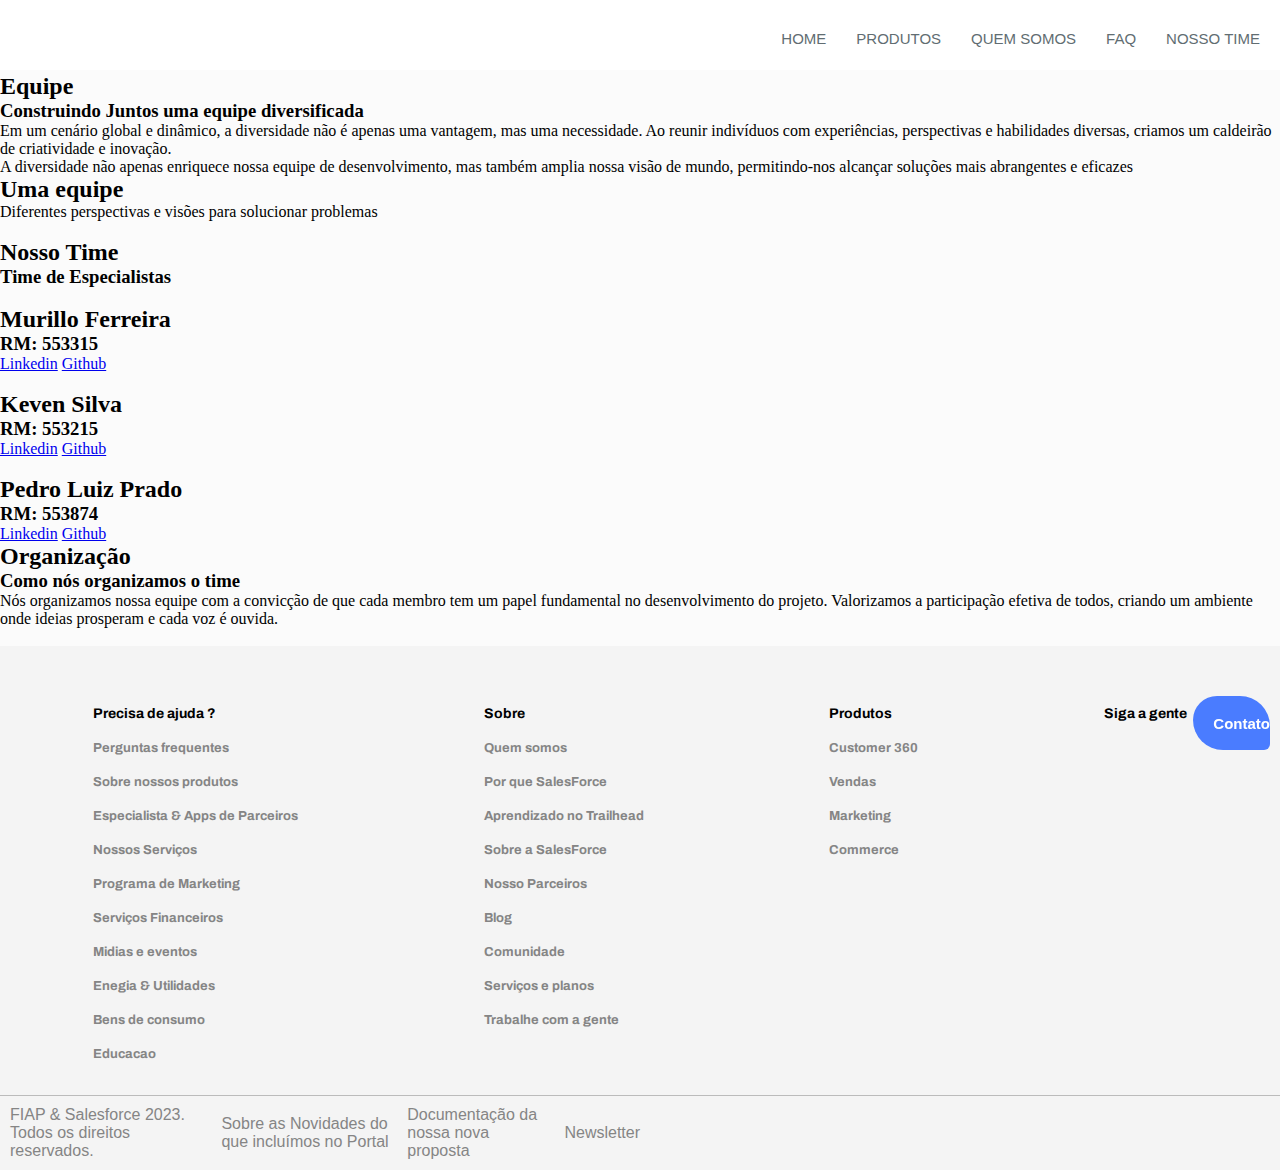
==== paginas/nossaequipe.html @ 119083c3 "finalizando a pagina nosso time" ====
<!DOCTYPE html>
<html lang="en">

<head>
    <meta charset="UTF-8">
    <meta name="viewport" content="width=device-width, initial-scale=1.0">
    <link rel="shortcut icon" href="../logo/icons8-salesforce-48.png" type="image/x-icon">
    <title>Nosso Time</title>
    <link rel="stylesheet" href="../style/nossaequipe.css">
    <link rel="stylesheet" href="../style/style.css">
    <link rel="stylesheet" type="text/css" href="../fontawesome/css/all.css">
    <link href="https://fonts.googleapis.com/icon?family=Material+Icons" rel="stylesheet">
    <link rel="stylesheet"
        href="https://fonts.googleapis.com/css2?family=Material+Symbols+Outlined:opsz,wght,FILL,GRAD@24,400,0,0" />
</head>

<body>
    <header class="cabecalho">
        <nav class="menu">
            <a href="../index.html"><img class="logo-menu-salesforce" src="../logo/Logo Sales.png" alt=""></a>

            <span id="burguer" class="material-icons md-dark" onclick="clickMenu()">menu</span>
            <ul id="linksNavegacao" class="links-de-navegacao">
                <li>
                    <a class="link" href="../index.html">Home</a>
                </li>
                <li>
                    <a class="link" href="./produtos.html">Produtos</a>
                </li>
                <li>
                    <a class="link" href="./quemsomos.html">Quem somos</a>
                </li>
                <li>
                    <a class="link" href="./faq.html">FAQ</a>
                </li>
                <li>
                    <a class="link" href="#">Nosso Time</a>
                </li>
            </ul>
        </nav>
    </header>

    <main>
        <section class="introducao-nosso-time">
            <div class="imagem-e-texto-nosso-time">
                <div class="texto-nosso-time">
                    <h1 class="nosso-time">Nosso Time</h1>
                    <p class="movidos-por-paixao">Movidos por paixão e habilidades diversificadas, cada membro é uma
                        peça fundamental no
                        quebra-cabeça do nosso sucesso</p>
                </div>
                <img src="../imagem/Captura_de_tela_2024-01-20_203843-removebg-preview 1.png" alt="">
            </div>
        </section>

        <section class="intruducao-equipe">
            <div class="card-texto-equipe">
                <div class="texto-equipe">
                    <h2 class="equipe">Equipe</h2>
                    <h3 class="contruindo-juntos">Construindo Juntos uma equipe diversificada</h3>
                    <p>Em um cenário global e dinâmico, a diversidade não é apenas uma vantagem, mas uma necessidade. Ao
                        reunir indivíduos com experiências, perspectivas e habilidades diversas, criamos um caldeirão de
                        criatividade e inovação.</p>

                    <p>A diversidade não apenas enriquece nossa equipe de desenvolvimento, mas também amplia nossa visão
                        de mundo, permitindo-nos alcançar soluções mais abrangentes e eficazes</p>
                </div>

                <div class="card-equipe">
                    <h2 class="uma-equipe">Uma equipe</h2>
                    <p class="diferetes-perspectivas">Diferentes perspectivas e visões
                        para solucionar problemas</p>
                    <img class="imagem-equiepe-maos" src="../imagem/imagem-equipe.png" alt="">
                </div>
            </div>
        </section>

        <section class="time-de-desenvolvimento">
            <div class="o-grande-time">
                <h2 class="nosso-time-de-desenvolvimento">Nosso Time</h2>
                <h3 class="time-de-especialistas">Time de Especialistas</h3>

                <div class="dados-do-time">
                    <div class="nome-e-imagem">
                        <img class="imagem-do-grupo" src="../imagem/murilo.png" alt="">
                        <h2 class="nome-do-grupo">Murillo Ferreira</h2>
                        <h3 class="numero-do-rm">RM: 553315</h3>
                        <a class="rede-sociais-grupo" href="#"><i class="fa-brands fa-linkedin"></i>Linkedin</a>
                        <a class="rede-sociais-grupo" href="#"><i class="fa-brands fa-github"></i>Github</a>
                    </div>

                    <div class="nome-e-imagem">
                        <img class="imagem-do-grupo" src="../imagem/keven.png" alt="">
                        <h2 class="nome-do-grupo">Keven Silva</h2>
                        <h3 class="numero-do-rm">RM: 553215</h3>
                        <a class="rede-sociais-grupo" href="https://www.linkedin.com/in/keven-ike-p-silva/"><i
                                class="fa-brands fa-linkedin"></i>Linkedin</a>
                        <a class="rede-sociais-grupo" href="https://github.com/kevenike"><i
                                class="fa-brands fa-github"></i>Github</a>
                    </div>

                    <div class="nome-e-imagem">
                        <img class="imagem-do-grupo" src="../imagem/pedro.png" alt="">
                        <h2 class="nome-do-grupo">Pedro Luiz Prado</h2>
                        <h3 class="numero-do-rm">RM: 553874</h3>
                        <a class="rede-sociais-grupo" href="#"><i class="fa-brands fa-linkedin"></i>Linkedin</a>
                        <a class="rede-sociais-grupo" href="#"><i class="fa-brands fa-github"></i>Github</a>
                    </div>
                </div>
            </div>
        </section>

        <section class="iconeFomulario">
            <img class="iconeImagem" src="../imagem/php-sf-blog-removebg-preview 1.png" alt="">
            <h2>Contato</h2>
        </section>

        <section class="formularioFixado formOculto">
            <span class="material-symbols-outlined iconex">close</span>
            <form class="fixado" action="">
                <h2 class="legenda">Ganhe uma mentoria <span class="especializada">especializada</span></h2>
                <div class="formulario-lead">
                    <input class="input" type="text" id="nome" required>
                    <label for="nome">Nome Completo</label>
                </div>

                <div class="formulario-lead">
                    <input class="input" type="email" id="email" required>
                    <label for="email">Seu E-mail</label>
                </div>

                <div class="formulario-lead">
                    <input class="input" type="tel" id="telefone" required>
                    <label for="telefone">Seu Telefone</label>
                </div>
                
                <button class="botaoFormularioFixado">Enviar</button>
            </form>
        </section>

        <section class="nossa-organizacao">
            <div class="imagem-e-texto-organizacao">
                <div class="texto-organizacao">
                    <h2 class="organizacao">Organização</h2>
                    <h3 class="como-nos-organizamos">Como nós <span class="organizamos">organizamos</span> o time</h3>
                    <p class="paragrafo-organizacao">Nós organizamos nossa equipe com a convicção de que cada membro tem um papel fundamental no desenvolvimento do projeto. Valorizamos a participação efetiva de todos, criando um ambiente onde ideias prosperam e cada voz é ouvida.</p>
                </div>
                <img src="../imagem/unsplas_organizacao.png" alt="">
            </div>
        </section>
    </main>

    <footer class="rodape">
        <div class="rodape-conteudo">
            <div class="conteudo">
                <h3>Precisa de ajuda ?</h3>
                <a href="">Perguntas frequentes</a>
                <a href="">Sobre nossos produtos</a>
                <a href="">Especialista & Apps de Parceiros</a>
                <a href="">Nossos Serviços</a>
                <a href="">Programa de Marketing</a>
                <a href="">Serviços Financeiros</a>
                <a href="">Midias e eventos</a>
                <a href="">Enegia & Utilidades</a>
                <a href="">Bens de consumo</a>
                <a href="">Educacao</a>
            </div>

            <div class="conteudo">
                <h3>Sobre</h3>
                <a href="">Quem somos</a>
                <a href="">Por que SalesForce</a>
                <a href="">Aprendizado no Trailhead</a>
                <a href="">Sobre a SalesForce</a>
                <a href="">Nosso Parceiros</a>
                <a href="">Blog</a>
                <a href="">Comunidade</a>
                <a href="">Serviços e planos</a>
                <a href="">Trabalhe com a gente</a>
            </div>

            <div class="conteudo">
                <h3>Produtos</h3>
                <a href="">Customer 360</a>
                <a href="">Vendas</a>
                <a href="">Marketing</a>
                <a href="">Commerce</a>
            </div>

            <div class="conteudo">
                <h3>Siga a gente</h3>
                <div class="redes-sociais">
                    <a href="https://www.instagram.com/salesforce/">
                        <i class="fa-brands fa-instagram"></i>
                    </a>

                    <a href="https://www.facebook.com/salesforce">
                        <i class="fa-brands fa-facebook"></i>
                    </a>

                    <a href="https://www.linkedin.com/company/salesforce/">
                        <i class="fa-brands fa-linkedin"></i>
                    </a>

                    <a href="https://www.youtube.com/@SalesforceBrasil">
                        <i class="fa-brands fa-youtube"></i>
                    </a>
                </div>
            </div>
        </div>
    </footer>

    <footer class="segundo-rodape">
        <div class="segundo-rodape-conteudo">
            <div class="conteudo-rodape">
                <a href="">FIAP & Salesforce 2023.
                    Todos os direitos reservados.</a>
            </div>

            <div class="conteudo-rodape">
                <a href="">Sobre as Novidades do que incluímos no Portal</a>
            </div>

            <div class="conteudo-rodape">
                <a href="">Documentação da nossa nova proposta</a>
            </div>

            <div class="conteudo-rodape">
                <a href="">Newsletter</a>
            </div>
            <img src="../logo/Logo Sales.png" alt="">
        </div>
        <a href="https://www.fiap.com.br/" class="logo-fiap"><img src="../logo/Logo Fiap.png" alt=""></a>
    </footer>


    <div vw class="enabled">
        <div vw-access-button class="active"></div>
        <div vw-plugin-wrapper>
            <div class="vw-plugin-top-wrapper"></div>
        </div>
    </div>
    <script src="https://vlibras.gov.br/app/vlibras-plugin.js"></script>
    <script>
        new window.VLibras.Widget('https://vlibras.gov.br/app');
    </script>

    <script src="../Javascript/script.js"></script>
</body>

</html>
---- style/style.css ----
@import url('https://fonts.googleapis.com/css2?family=Archivo+Black&display=swap');
@import url('https://fonts.googleapis.com/css2?family=Archivo:wght@100;200;300;400;500;600&display=swap');
@import url('https://fonts.googleapis.com/css2?family=Roboto:wght@100;300;400;500;700&display=swap');

* {
    margin: 0px;

    padding: 0px;
}

:root {
    --cor-primaria: #4A7CFF;
    --cor-secundaria: #ffffff;
}



body {
    background-color: #fbfbfb;
}


/* menu de navegação */
.cabecalho {
    width: 100%;
    height: 70px;
    background-color: var(--cor-secundaria);
    position: fixed;

    z-index: 900;

}

.menu {
    display: flex;
    justify-content: space-between;
    align-items: flex-start;
}

#burguer {
    display: none;
}

.logo-menu-salesforce {
    margin-top: 10px;
    margin-left: 20px;
    width: 70px;

}

.links-de-navegacao {
    margin-right: 20px;
    display: flex;
    flex-direction: row;
    justify-content: flex-end;
    gap: 30px;


}

.links-de-navegacao li {
    list-style: none;
    margin-top: 30px;
}

.links-de-navegacao a {
    text-decoration: none;
    color: #616d72;
    font-family: 'Inter', sans-serif;
    font-size: 15px;
    text-transform: uppercase;
    font-weight: 500;
}


.link::after {
    background: var(--cor-primaria);
    content: "";
    display: block;
    height: 2px;
    left: 0;
    transition: all .4s ease;
    width: 0px;
}

.link:hover::after {
    width: 70%;
}


/* fim menu de navegação */
/* introdução do menu  */
.tituloMenu {
    width: 100%;
    padding-top: 90px;
    background-color: var(--cor-secundaria);
    display: flex;
    flex-direction: row;
    justify-content: space-around;
    align-items: center;
    flex-wrap: wrap;

}

.texto-titulo {
    width: 25%;
    color: var(--cor-primaria);

    display: flex;
    flex-direction: column;
}

.texto-titulo h1 {
    font-size: 50px;
    font-family: 'Archivo Black', sans-serif;
}

.titulo-novo {
    font-size: 120px;
    font-style: normal;
    font-weight: 400;
    line-height: 80%;
}

.texto-titulo p {
    margin-top: 10px;
    text-align: left;
    font-family: sans-serif;
    font-size: 22px;
    color: black;
}

.botao-titulo {
    margin-top: 30px;
    border-style: none;
    width: 70%;
    height: 42px;
    border-radius: 10px;

    background-color: var(--cor-primaria);
    color: var(--cor-secundaria);
    font-size: 20px;
    transition: 1.05s;
    cursor: pointer;
}



.botao-titulo:hover {
    background-color: #0048ff;
    transform: scale(1.1);
}

.botaoAcessibilidade {
    position: fixed;
    bottom: 450px;
    left: 1px;
    width: 1.6%;
    height: 4%;
    background-color: #00b3ff;
    color: white;
    border-style: none;
    border-radius: 3px 3px 10px;
    text-decoration: solid;
    font-weight: 500;
    cursor: pointer;
    transition: 1.5s;
}

.botaoAcessibilidade:hover {
    background-color: #e6e6e6;

}

/* Formulario Fixado */
.formOculto {
    display: none;
}

.iconeImagem {
    width: 30%;
    background-color: #F1F1F1;
    border-radius: 100px;
}

.iconeFomulario {
    width: 6%;
    height: 6%;
    display: flex;
    align-items: center;
    justify-content: space-evenly;
    background-color: #4A7CFF;
    border-radius: 40px 50px 10px;
    font-family: sans-serif;
    font-size: 10px;
    color: white;
    cursor: pointer;

    transition: 1.5s;
    position: fixed;
    right: 10px;
    bottom: 150px;
}

.iconeFomulario:hover {
    background-color: #032d60;
    transform: scale(1.1);
}

.formularioFixado {
    background-color: #ffffff;
    max-width: 300px;
    height: 450px;
    padding: 40px;
    z-index: 900;

    border-radius: 20px;
    border: 6px solid;
    border-color: #032d60;


    position: fixed;
    bottom: 1%;
    right: 10px;

}

.fixado {
    display: flex;
    flex-direction: column;
    align-items: center;
}

.legenda {
    text-align: center;
    font-size: 30px;
    font-family: Arial, Helvetica, sans-serif;
    margin: 10px 0px;
}

.iconex {
    cursor: pointer;
}

.especializada {
    color: var(--cor-primaria);
}

.formulario-lead {
    position: relative;
    margin: 20px 0px;
}

.formulario-lead label {
    position: absolute;
    left: 0;
    bottom: 5px;
    transition: all 0.2s;
    font-family: Arial, Helvetica, sans-serif;
}

.input {
    width: 100%;
    border: none;
    border-bottom: 2px solid #ccc;
    padding: 5px;
    font-size: 17px;
    outline: none;
}

form .formulario-lead .input:focus~label,
form .formulario-lead .input:valid~label {
    transform: translateY(-24px);
    font-size: 12px;
    color: #00b3ff;
}

.botaoFormularioFixado {
    width: 70%;
    padding: 10px;
    border-style: none;
    border-radius: 10px;
    background-color: var(--cor-primaria);
    color: #fff;
    transition: 1.5s;
}

.botaoFormularioFixado:hover {
    background-color: #4A7CFF;
}

/* Nosso cliente */

.titulo-introducao {
    margin-left: 40px;
}

.titulo-introducao h2 {
    font-size: 40px;
    font-family: "Roboto";
}

.nossos-clientes {
    color: var(--cor-primaria);
}

.titulo-introducao p {
    width: 44%;
    font-size: 25px;
    font-family: sans-serif;
    margin-top: 10px;
    color: #858585;
}

/* introducao card */

.introducao-card {
    margin-top: 100px;
    display: flex;
    flex-direction: row;
    padding: 40px;
}

.card {
    width: 25%;
    height: 330px;
    border-radius: 10px;
    color: var(--cor-secundaria);
    background-color: var(--cor-primaria);

    display: flex;
    flex-direction: column;
    align-items: center;
}

.card h2 {
    margin-top: 40px;
    margin-left: 16px;
    margin-bottom: px;
    font-size: 4vh;
    font-weight: 700;
    font-family: Arial, Helvetica, sans-serif;
}

.card p {
    margin-left: 10px;
    margin-top: 10px;
    text-align: left;
    font-size: 2vh;
    font-family: Arial, Helvetica, sans-serif;
    font-weight: 600;
}

.card-meio {
    width: 60%;
    height: 15vh;
    border-radius: 10px;
    color: var(--cor-secundaria);
    background-color: var(--cor-primaria);

    display: flex;
    flex-direction: column;
}

.card-meio h2 {
    margin-top: 10px;
    margin-left: 10px;
    font-family: "Roboto";
    font-size: 25px;

}

.card-meio p {
    margin-top: 10px;
    margin-left: 10px;
    font-size: 17px;
    font-family: "Roboto";
    font-weight: 600;

}

.card-imagem-esquerda {
    height: 100%;
}

.card-direita-imagem,
.card-esquerda-imagem {
    display: flex;
    flex-direction: row;
    justify-content: space-evenly;
    align-items: flex-end;
}

.card-direita {
    width: 60%;
    height: 150px;
    border-radius: 10px;
    background-color: var(--cor-primaria);
    color: var(--cor-secundaria);

    display: flex;
    flex-direction: column;
    justify-content: center;
}

.card-direita h2 {
    margin-left: 5px;
    font-size: 25px;
    font-family: "Roboto";
}

.card-direita p {
    margin-top: 10px;
    margin-left: 5px;
    font-family: "Roboto";
    font-size: 17px;
    font-weight: 600;
}


.cards-imagens {
    display: flex;
    flex-direction: column;

    gap: 30px;
}

.bordaESombra {
    box-shadow: 10px 5px 5px rgba(0, 0, 0, 0.498);
}

/* Principais-produtos */
.principais-produtos {
    margin-top: 50px;
    text-align: center;
}

.principais-produtos .titulo-principais-produtos {
    font-family: 'Archivo', sans-serif;
    color: var(--cor-primaria);

}

.nossas-funcionalidades {
    display: flex;
    justify-content: center;

    font-family: 'Archivo', sans-serif;
    font-size: 35px;
    font-weight: 700;
    color: black;
}

.produtos-principais {
    display: flex;
    flex-direction: row;
    justify-content: space-around;

    padding: 60px;
}


.sequencia-principais-produtos {
    padding: 0 10%;
}

.sequencia-principais-produtos {
    width: 50%;
    display: flex;
    flex-direction: column;
    padding: 10px 30px;
    text-align: left;
    margin-top: 30px;
}

.produtos {
    display: flex;
    flex-direction: row;
    gap: 30px;
}

.texto-produtos {
    display: flex;
    flex-direction: column;
    justify-content: center;

    font-size: 20px;
    font-family: "Roboto";
}

.texto-produtos p {
    color: #858585;
    text-align: left;
}

.numeros-produtos {
    font-size: 120px;
    font-weight: 700;
    font-family: "Roboto";
}

.numero-um {
    color: #4a7dff83;
}

.numero-dois {
    color: #4a7dffaf;
}

.numero-tres {
    color: var(--cor-primaria);
}

/* fim Principais-produtos */

/* formulario */

.ganhe-mentoria {
    height: 900px;
    background-color: #F2F2F2;
    display: flex;
    flex-direction: row;
    justify-content: space-around;
    align-items: center;
}

.imagemDivulga {
    background-image: url('../imagem/imagemdivuga.png');
    background-repeat: no-repeat;
    background-position: center center;
    background-size: cover;
    border-image: fill 0 linear-gradient(#0001, #000);
    width: 80%;
    height: 90%;

    border-radius: 10px;
}

.imagemDivulgaTexto {
    margin-top: 25px;
    width: 30%;
    padding: 15px;
    display: flex;
    flex-direction: column;
    gap: 15px;
    color: #F1F1F1;
}

.imagemDivulgaTexto h2 {
    font-size: 45px;
    font-weight: 600;
    font-family: Arial, Helvetica, sans-serif;
}

.imagemDivulgaTexto p {
    font-family: Arial, Helvetica, sans-serif;
    font-size: 25px;
}

.imagemDivulgaTexto a {
    color: white;
    font-size: 24px;
    font-family: Arial, Helvetica, sans-serif;
    transition: 1.5s;
}

.imagemDivulgaTexto a:hover {
    color: #4A7CFF;

}

/* caeds empresas */
.cards-empresa {
    display: flex;
    flex-wrap: wrap;
    justify-content: center;

    padding: 50px;
}

.cards-empresa h2 {
    width: 55%;
    text-align: center;
    font-size: 60px;
    font-weight: 700;
    font-family: "Archivo";
}

.empresas {
    color: var(--cor-primaria);
}

.cards-parceiros {
    display: flex;
    flex-direction: row;
    justify-content: center;
    flex-wrap: wrap;
    gap: 40px;

    margin-top: 40px;
}

.cards-empresas {
    width: 290px;
    height: 250px;
    border-radius: 10px;
    background-color: #f5f5f5;
    box-shadow: 0px 3px 5px black;

    display: flex;
    justify-content: center;
    align-items: center;

}

.cards-empresas img {
    width: 55%;
    border-radius: 10px;
}

/* Rodape */

.rodape {
    background-color: #F4F4F4;
    height: 450px;
}

.rodape-conteudo {
    display: flex;
    flex-direction: row;
    justify-content: space-around;
}

.conteudo {
    display: flex;
    flex-direction: column;
    gap: 20px;
    margin-top: 60px
}

.rodape-conteudo h3 {
    font-family: "Archivo";
    font-size: 14px;
}

.rodape-conteudo a {
    text-decoration: none;
    font-family: "Archivo";
    color: #858585;
    font-size: 13px;
    font-weight: 700;
}

.redes-sociais {
    display: flex;
    flex-direction: row;
    gap: 20px;

}

.redes-sociais i {
    font-size: 20px;
}

/* segundo rodape */
.segundo-rodape {
    background-color: #F4F4F4;
    box-shadow: 0px 0px 0px 1px #bbb;
    display: flex;
    justify-content: space-between;
}

.segundo-rodape-conteudo {
    width: 50%;

    display: flex;
    flex-direction: row;
    align-items: center;

    gap: 10px;
    padding: 10px;

}

.conteudo-rodape {
    display: flex;
    justify-content: space-between;
}

.conteudo-rodape a {
    text-decoration: none;
    color: #858585;
    font-family: Arial, Helvetica, sans-serif;
}


.logo-fiap {
    display: flex;
    align-items: center;
}

@media (max-width: 480px) {

    header {
        position: fixed;
    }

    .links-de-navegacao {
        display: none;
    }


    #burguer {
        display: flex;
        justify-content: center;
        align-items: center;
        font-size: 50px;
    }

    .menu-open {
        display: block;
        width: 100%;
        text-align: center;

        position: absolute;
        top: 65px;

        background-color: var(--cor-secundaria);
        box-shadow: 1px 1px 1px black;
        ;
    }

    .menu-open a {
        color: var(--cor-primaria);
    }

    .tituloMenu {
        flex-direction: column;
    }

    .texto-titulo {
        width: 80%;
    }

    .texto-titulo h1 {
        font-size: 40px;
    }

    .texto-titulo p {
        font-size: 20px;
    }

    .titulo-novo {
        font-size: 80px;
    }

    #imgTituloMenu {
        margin-top: 8%;
        width: 70%;
    }

    .titulo-introducao {
        width: 80%;
    }

    .titulo-introducao h2 {
        width: 95%;
        font-size: 30px;
        align-items: center;
    }

    .titulo-introducao p {
        width: 95%;
        font-size: 20px;
    }

    .acessibilidade {
        bottom: 50px;
    }

    .iconeFomulario {
        width: 20%;
        height: 5%;

    }

    .iconeImagem {
        width: 20%;
    }

    .iconeFomulario h2 {
        font-size: 14px;
    }

    .formularioFixado {
        width: 60%;
        height: 400px;

        position: fixed;
        right: 7px;
        bottom: 7px;

    }

    .name input {
        width: 100%;
        height: 70PX;
        border-radius: 10PX;

        font-size: 20PX;
    }

    .introducao-card {
        display: flex;
        flex-direction: column;
        align-items: center;
    }


    .introducao-card img {
        display: none;
    }

    .card {
        width: 100%;
        height: 24vh;
        margin-bottom: 6%;
        
    }

    .bordaESombra{
        border: solid 1px #000;
    }

    .card h2 {
        color: #000;
    }

    .card p {
        color: #000;
    }

    .card-meio {
        width: 100%;
        height: 20vh;
    }

    .card-direita {
        width: 100%;
        height: 22vh;
        display: flex;
        align-items: center;
    }

    .card-direita h2{
        color: #000;
    }

    .card-direita{
        color: #000;
    }

    .cardCorBranca {
        background-color: rgb(250, 249, 249)
    }

    .cardMobile p {
        font-size: 1.8vh;
        font-weight: 300;
        font-family: Arial, Helvetica, sans-serif;
    }

    .introducao-card h2 {
        text-transform: uppercase;
        font-size: 2.5vh;
    }

    .produtos-principais {
        display: flex;
        flex-direction: column;
    }

    .titulo-principais-produtos {
        font-size: 20px;
    }

    .numeros-produtos {
        font-size: 40px;
    }

    .texto-produtos {
        font-size: 18px;
        margin-right: 10px;
    }

    .produtos {
        margin-top: 20px;
    }

    .sequencia-principais-produtos {
        width: 100%;
    }

    .imagemDivulga {
        width: 90%;
        height: 824px;
        background-position: center center;
    }

    .imagemDivulgaTexto{
        width: 90%;
    }

    .imagemDivulgaTexto h2{
        font-size: 30px;
    }

    .cards-empresa h2 {
        width: 100%;
        font-size: 40px;
    }

    .rodape {
        display: none;
    }

    .segundo-rodape {
        height: 80px;
    }

    .segundo-rodape-conteudo img {
        width: 10%;
    }

    .logo-fiap {
        display: none;
    }

    .segundo-rodape-conteudo {
        width: 100%;
    }

    .conteudo-rodape a {
        font-size: 10px;
    }
}

/* Tela de tablet*/
@media (width: 768px) {
    .texto-titulo h1 {
        font-size: 30px;
    }

    .titulo-novo {
        font-size: 75px;
    }

    .texto-titulo p {
        font-size: 15px;
    }

    #imgTituloMenu {
        width: 30%;
    }

    .botaoAcessibilidade {
        width: 5%;
    }

    .introducao-card {
        display: flex;
        flex-direction: column;
        align-items: center;
        gap: 40px;
    }

    .card {
        height: 260px;
        width: 80%;
    }

    .imagem-card-da-direita {
        display: none;
    }

    .card-direita {
        width: 80%;
        height: 160px;
    }

    .card-meio {
        width: 80%;
    }

    .card-imagem-esquerda {
        display: none;
    }

    .imagem-grande-direita {
        display: none;
    }


    .iconeFomulario {
        width: 10%;
    }

    .numeros-produtos {
        font-size: 30px;
    }

    .sequencia-principais-produtos {
        gap: 30px;
    }

    .produtos h2 {
        width: 100%;
        font-size: 18px;
    }

    .produtos p {
        font-size: 16px;
    }

    .imagem-urso {
        width: 60%;
        height: 50%;
    }
}

@media (width: 1024px) {
    .texto-titulo h1 {
        font-size: 40px;
    }

    .titulo-novo {
        font-size: 75px;
    }

    .texto-titulo p {
        font-size: 20px;
    }

    .card {
        height: 400px;
    }

    .card-direita {
        height: 210px;
    }

    .imagem-card-da-direita {
        height: 210px;
    }

    .imagem-grande-direita {
        display: none;
    }

    .imagem-urso {
        height: 50%;
    }

    .iconeFomulario {
        width: 10%;
    }
}
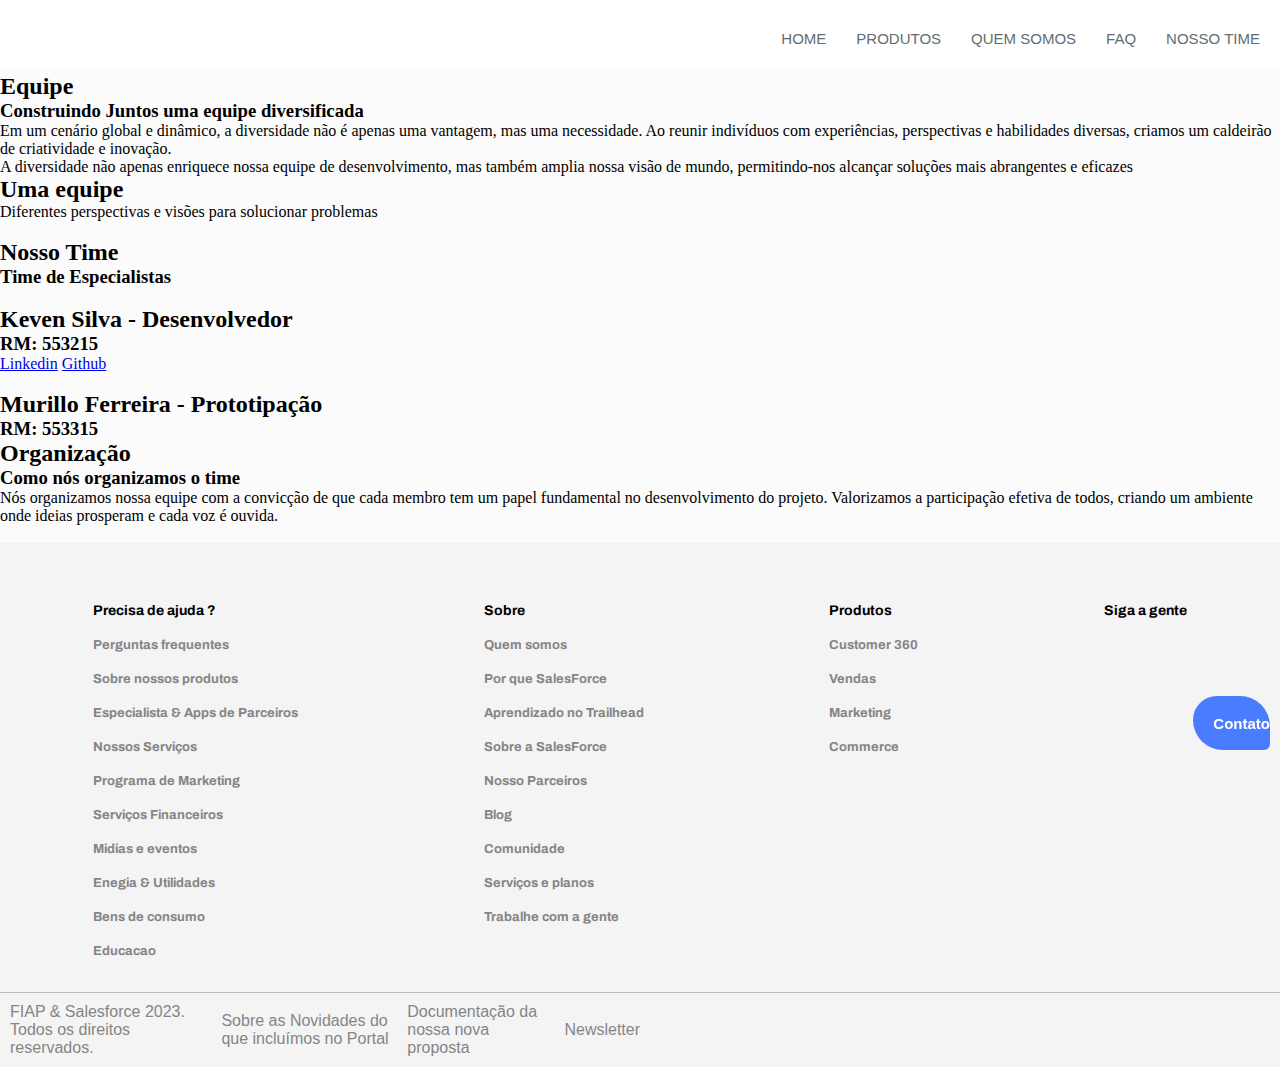
==== commit 312b1d3b: "Mudando a pagina nossa equipe" ====
--- a/paginas/nossaequipe.html
+++ b/paginas/nossaequipe.html
@@ -82,30 +82,31 @@
 
                 <div class="dados-do-time">
                     <div class="nome-e-imagem">
-                        <img class="imagem-do-grupo" src="../imagem/murilo.png" alt="">
-                        <h2 class="nome-do-grupo">Murillo Ferreira</h2>
-                        <h3 class="numero-do-rm">RM: 553315</h3>
-                        <a class="rede-sociais-grupo" href="#"><i class="fa-brands fa-linkedin"></i>Linkedin</a>
-                        <a class="rede-sociais-grupo" href="#"><i class="fa-brands fa-github"></i>Github</a>
-                    </div>
-
-                    <div class="nome-e-imagem">
                         <img class="imagem-do-grupo" src="../imagem/keven.png" alt="">
-                        <h2 class="nome-do-grupo">Keven Silva</h2>
+                        <h2 class="nome-do-grupo">Keven Silva - Desenvolvedor</h2>
                         <h3 class="numero-do-rm">RM: 553215</h3>
                         <a class="rede-sociais-grupo" href="https://www.linkedin.com/in/keven-ike-p-silva/"><i
                                 class="fa-brands fa-linkedin"></i>Linkedin</a>
                         <a class="rede-sociais-grupo" href="https://github.com/kevenike"><i
                                 class="fa-brands fa-github"></i>Github</a>
                     </div>
-
+                    
                     <div class="nome-e-imagem">
+                        <img class="imagem-do-grupo" src="../imagem/murilo.png" alt="">
+                        <h2 class="nome-do-grupo">Murillo Ferreira - Prototipação</h2>
+                        <h3 class="numero-do-rm">RM: 553315</h3>
+                        <!-- <a class="rede-sociais-grupo" href="#"><i class="fa-brands fa-linkedin"></i>Linkedin</a>
+                        <a class="rede-sociais-grupo" href="#"><i class="fa-brands fa-github"></i>Github</a> -->
+                    </div>
+
+
+                    <!-- <div class="nome-e-imagem">
                         <img class="imagem-do-grupo" src="../imagem/pedro.png" alt="">
                         <h2 class="nome-do-grupo">Pedro Luiz Prado</h2>
                         <h3 class="numero-do-rm">RM: 553874</h3>
                         <a class="rede-sociais-grupo" href="#"><i class="fa-brands fa-linkedin"></i>Linkedin</a>
                         <a class="rede-sociais-grupo" href="#"><i class="fa-brands fa-github"></i>Github</a>
-                    </div>
+                    </div> -->
                 </div>
             </div>
         </section>
